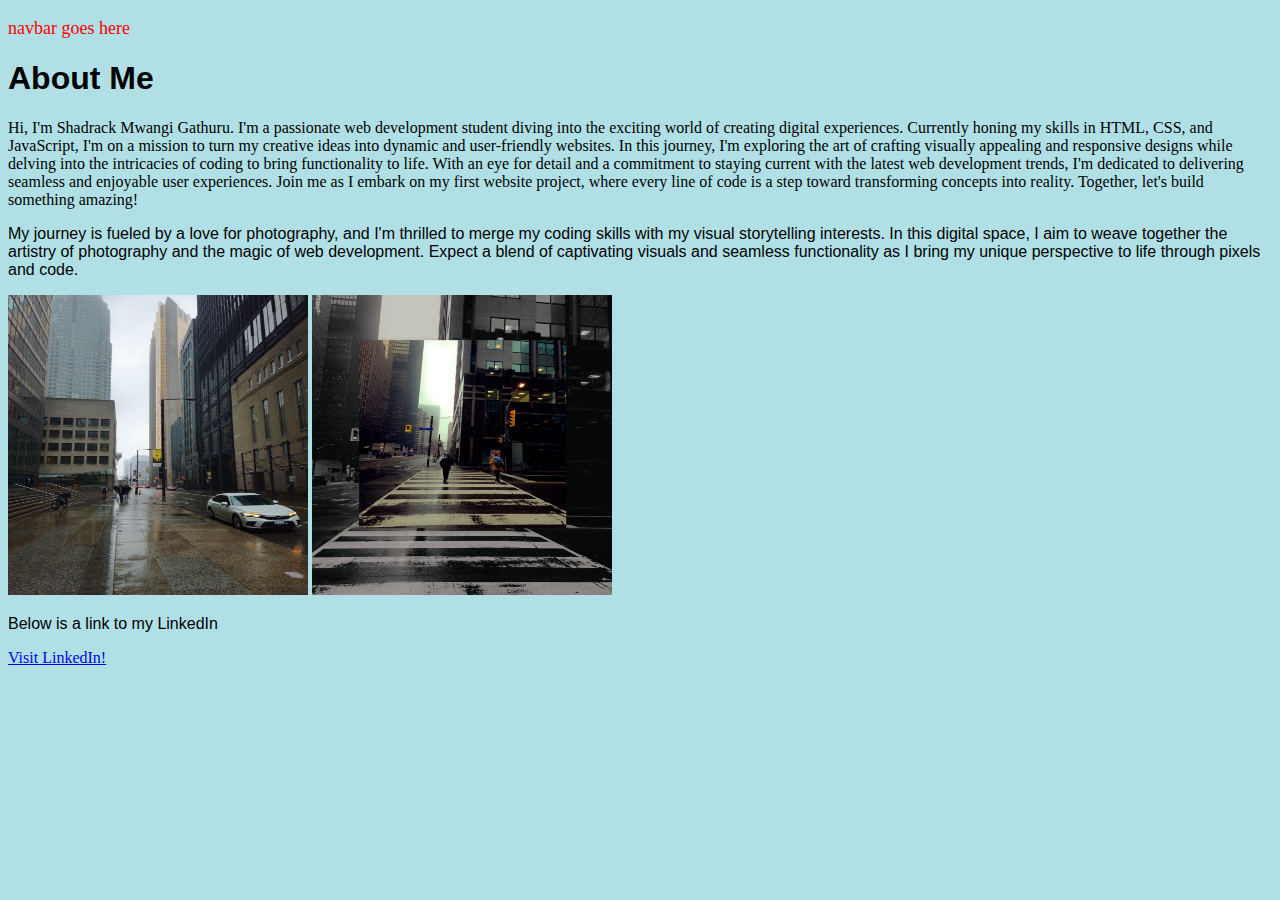
==== index.html @ b6e96ad0 "Add Biography HTML page" ====
<!DOCTYPE html>
<html lang="en">
    <!-- this html tag tells the browser that the CODE is of type HTML -->
    <head>
        <meta charset="utf8">
        <meta name="viewport" content="width=device-width, initial-scale=1.0">
         <!-- this sets up the web page to be mobile friendly. (first) mobile responsive-->
        <title>Biography</title>
        <!-- the title tag displays the title of the page in a browser tab -->  
    </head>
    <!-- the head tags tells the browser that the code inside it needs to executed first -->  
    <body style="background-color:powderblue;">
        <p style="color: red;font-size:large">navbar goes here</p>
        <!-- the body tag contains the content that is physically web browser itself. -->
        <h1 style="font-family: 'Franklin Gothic Medium', 'Arial Narrow', Arial, sans-serif;">About Me</h1>
        <p style="font-family: Georgia, 'Times New Roman', Times, serif;">Hi, I'm Shadrack Mwangi Gathuru. I'm a passionate web development student diving into the exciting world of creating digital experiences. Currently honing my skills in HTML, CSS, and JavaScript, I'm on a mission to turn my creative ideas into dynamic and user-friendly websites.</p1>
        In this journey, I'm exploring the art of crafting visually appealing and responsive designs while delving into the intricacies of coding to bring functionality to life. With an eye for detail and a commitment to staying current with the latest web development trends, I'm dedicated to delivering seamless and enjoyable user experiences.</p2>
        Join me as I embark on my first website project, where every line of code is a step toward transforming concepts into reality. Together, let's build something amazing!</p>
        <!--the attribute tells the browse which font style to display-->
        <p style="font-family: Arial, Helvetica, sans-serif;">My journey is fueled by a love for photography, and I'm thrilled to merge my coding skills with my visual storytelling interests. In this digital space, I aim to weave together the artistry of photography and the magic of web development. Expect a blend of captivating visuals and seamless functionality as I bring my unique perspective to life through pixels and code.</p>
        <img src="Downtown 1.jpg" alt="Downtown 1" style="width:300px;height:300px;">
        <img src="Downtown edit.jpg" alt="Downtown 2" style="width:300px;height:300px;">
        <!-- the image tag tells the browser to embed an image in a web page-->
        <p style="font-family: 'Gill Sans', 'Gill Sans MT', Calibri, 'Trebuchet MS', sans-serif;">Below is a link to my LinkedIn</p>
        <!-- this is a paragraph tag that blocks a bunch of text into a paragraph -->
        <a href="https://www.linkedin.com/feed/">Visit LinkedIn!</a>
        <!-- the tag contains the connection to an external web page-->
    </body>
</html>
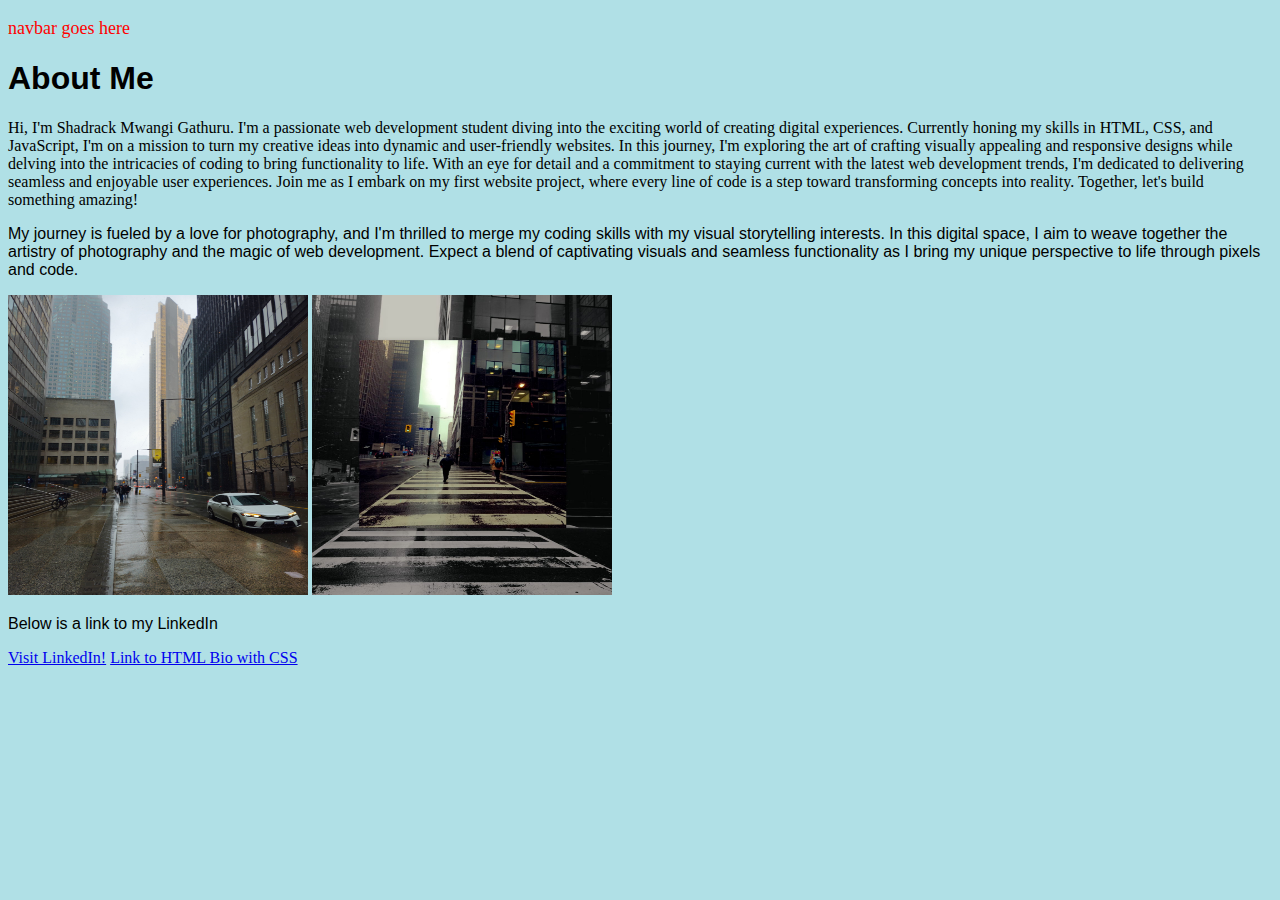
==== commit e933888c: "hyperlink added to index.html" ====
--- a/index.html
+++ b/index.html
@@ -25,5 +25,6 @@
         <!-- this is a paragraph tag that blocks a bunch of text into a paragraph -->
         <a href="https://www.linkedin.com/feed/">Visit LinkedIn!</a>
         <!-- the tag contains the connection to an external web page-->
+        <a href="html-bio-with-css.html">Link to HTML Bio with CSS</a>
     </body>
 </html>